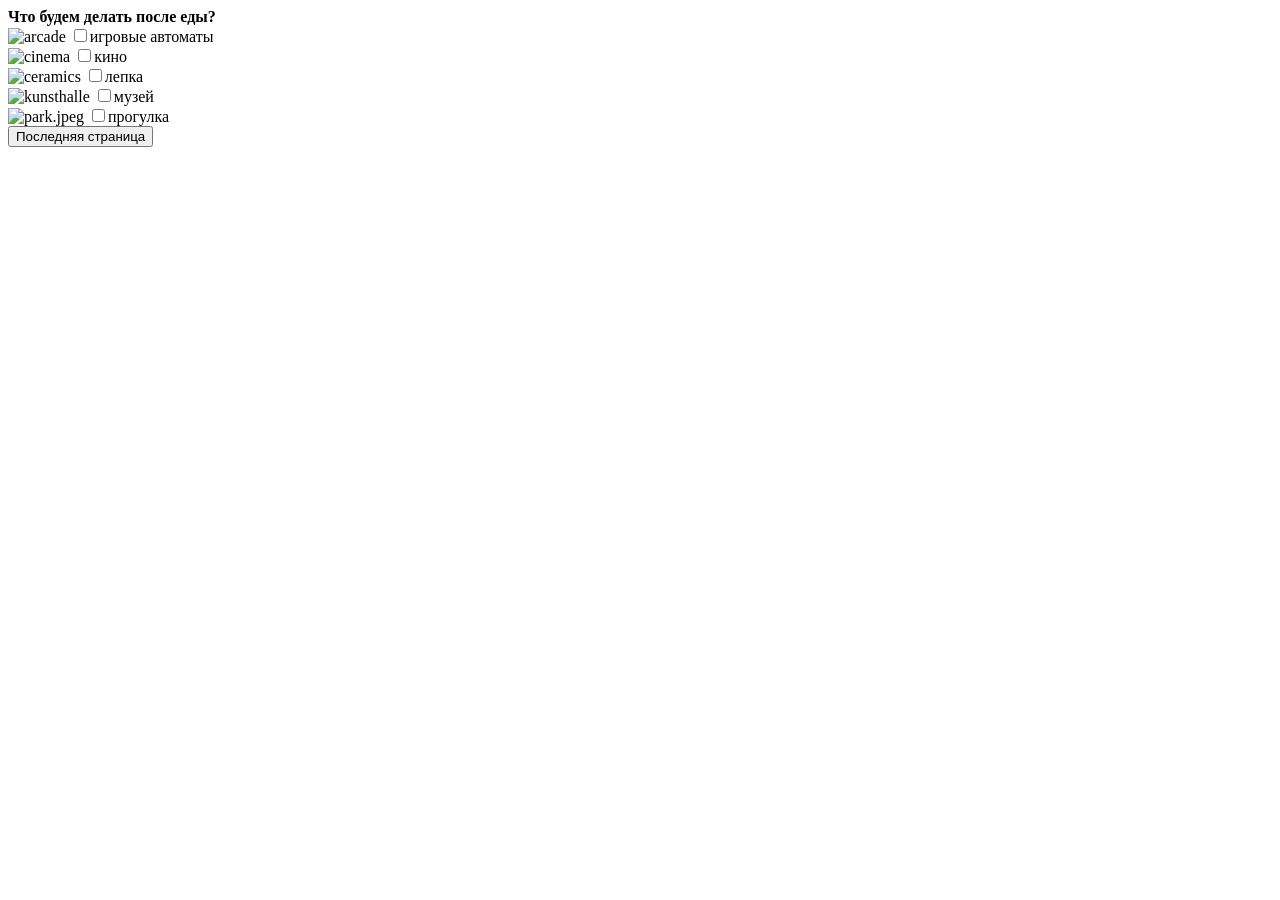
==== activities2.html @ 5588f4e4 "activities request" ====
<!DOCTYPE html>
<html lang="en">
  <head>
    <meta charset="UTF-8" />
    <meta name="viewport" content="width=device-width, initial-scale=1.0" />
    <title>Activities</title>
    <link rel="stylesheet" href="css/activities.css" />
  </head>
  <body>
    <div id="activityquestion"><b>Что будем делать после еды?</b></div>
    <div class="activities-selection">
      <div class="activity-item">
        <img src="activities/arcade.jpeg" alt="arcade" />
        <label
          ><input type="checkbox" name="activities" value="arcade" />игровые
          автоматы</label
        >
      </div>
      <div class="activity-item">
        <img src="activities/cinema.jpeg" alt="cinema" />
        <label
          ><input type="checkbox" name="activities" value="cinema" />кино</label
        >
      </div>
      <div class="activity-item">
        <img src="activities/keramika.jpeg" alt="ceramics" />
        <label
          ><input
            type="checkbox"
            name="activities"
            value="ceramics"
          />лепка</label
        >
      </div>
      <div class="activity-item">
        <img src="activities/kunsthalle.jpeg" alt="kunsthalle" />
        <label
          ><input
            type="checkbox"
            name="activities"
            value="kunsthalle"
          />музей</label
        >
      </div>
      <div class="activity-item">
        <img src="activities/park.jpeg" alt="park.jpeg" />
        <label
          ><input
            type="checkbox"
            name="activities"
            value="park.jpeg"
          />прогулка</label
        >
      </div>
    </div>
    <button class="button" onclick="location.href='lastpage.html'">
      Последняя страница
    </button>
  </body>
</html>
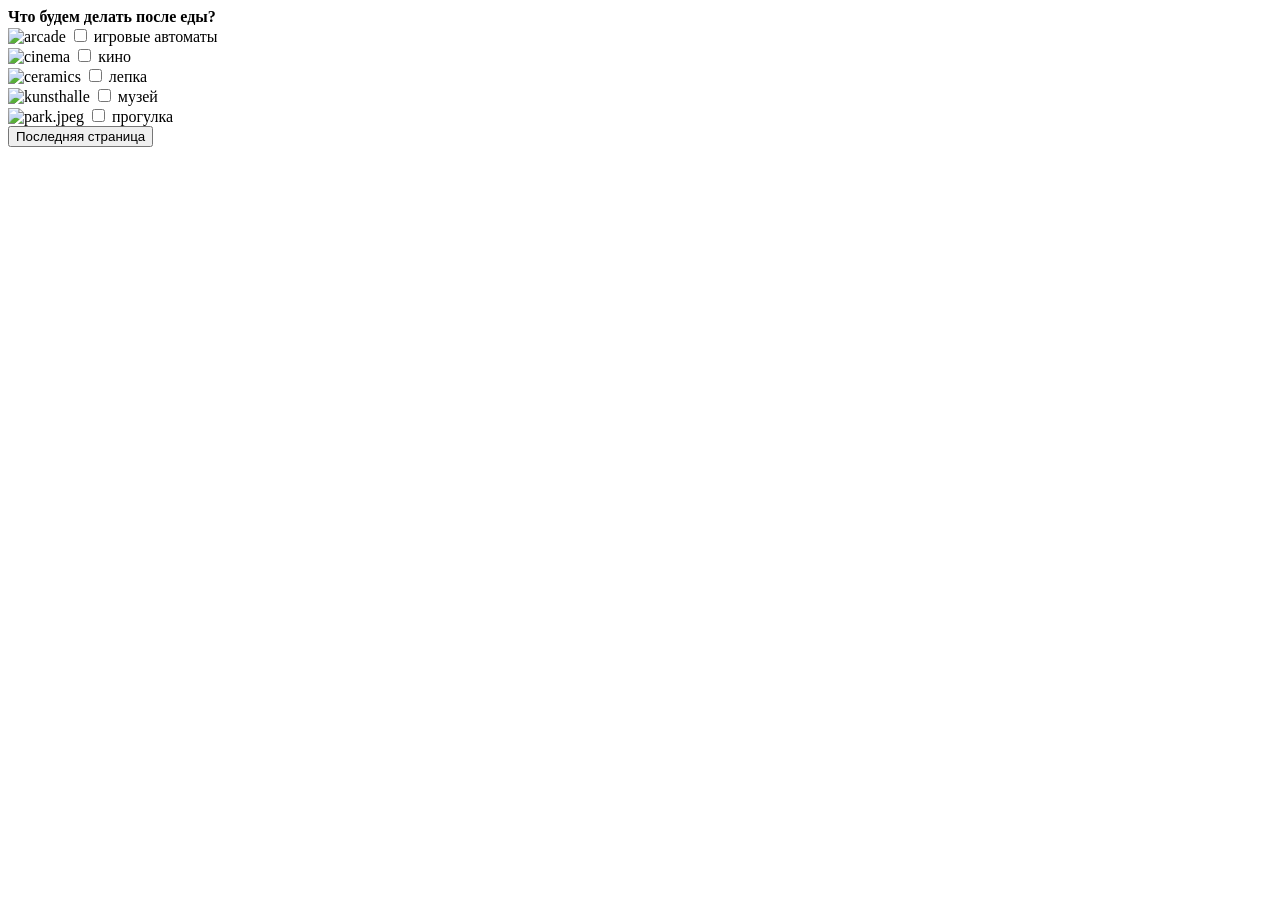
==== commit 49fe4717: "spaces in activities" ====
--- a/activities2.html
+++ b/activities2.html
@@ -1,9 +1,9 @@
-<!DOCTYPE html>
+<!doctype html>
 <html lang="en">
   <head>
     <meta charset="UTF-8" />
     <meta name="viewport" content="width=device-width, initial-scale=1.0" />
-    <title>Activities</title>
+    <title>Активности</title>
     <link rel="stylesheet" href="css/activities.css" />
   </head>
   <body>
@@ -12,48 +12,40 @@
       <div class="activity-item">
         <img src="activities/arcade.jpeg" alt="arcade" />
         <label
-          ><input type="checkbox" name="activities" value="arcade" />игровые
+          ><input type="checkbox" name="activities" value="arcade" /> игровые
           автоматы</label
         >
       </div>
       <div class="activity-item">
         <img src="activities/cinema.jpeg" alt="cinema" />
         <label
-          ><input type="checkbox" name="activities" value="cinema" />кино</label
+          ><input type="checkbox" name="activities" value="cinema" />
+          кино</label
         >
       </div>
       <div class="activity-item">
         <img src="activities/keramika.jpeg" alt="ceramics" />
         <label
-          ><input
-            type="checkbox"
-            name="activities"
-            value="ceramics"
-          />лепка</label
+          ><input type="checkbox" name="activities" value="ceramics" />
+          лепка</label
         >
       </div>
       <div class="activity-item">
         <img src="activities/kunsthalle.jpeg" alt="kunsthalle" />
         <label
-          ><input
-            type="checkbox"
-            name="activities"
-            value="kunsthalle"
-          />музей</label
+          ><input type="checkbox" name="activities" value="kunsthalle" />
+          музей</label
         >
       </div>
       <div class="activity-item">
         <img src="activities/park.jpeg" alt="park.jpeg" />
         <label
-          ><input
-            type="checkbox"
-            name="activities"
-            value="park.jpeg"
-          />прогулка</label
+          ><input type="checkbox" name="activities" value="park.jpeg" />
+          прогулка</label
         >
       </div>
     </div>
-    <button class="button" onclick="location.href='lastpage.html'">
+    <button class="button" onclick="location.href = 'lastpage.html'">
       Последняя страница
     </button>
   </body>
